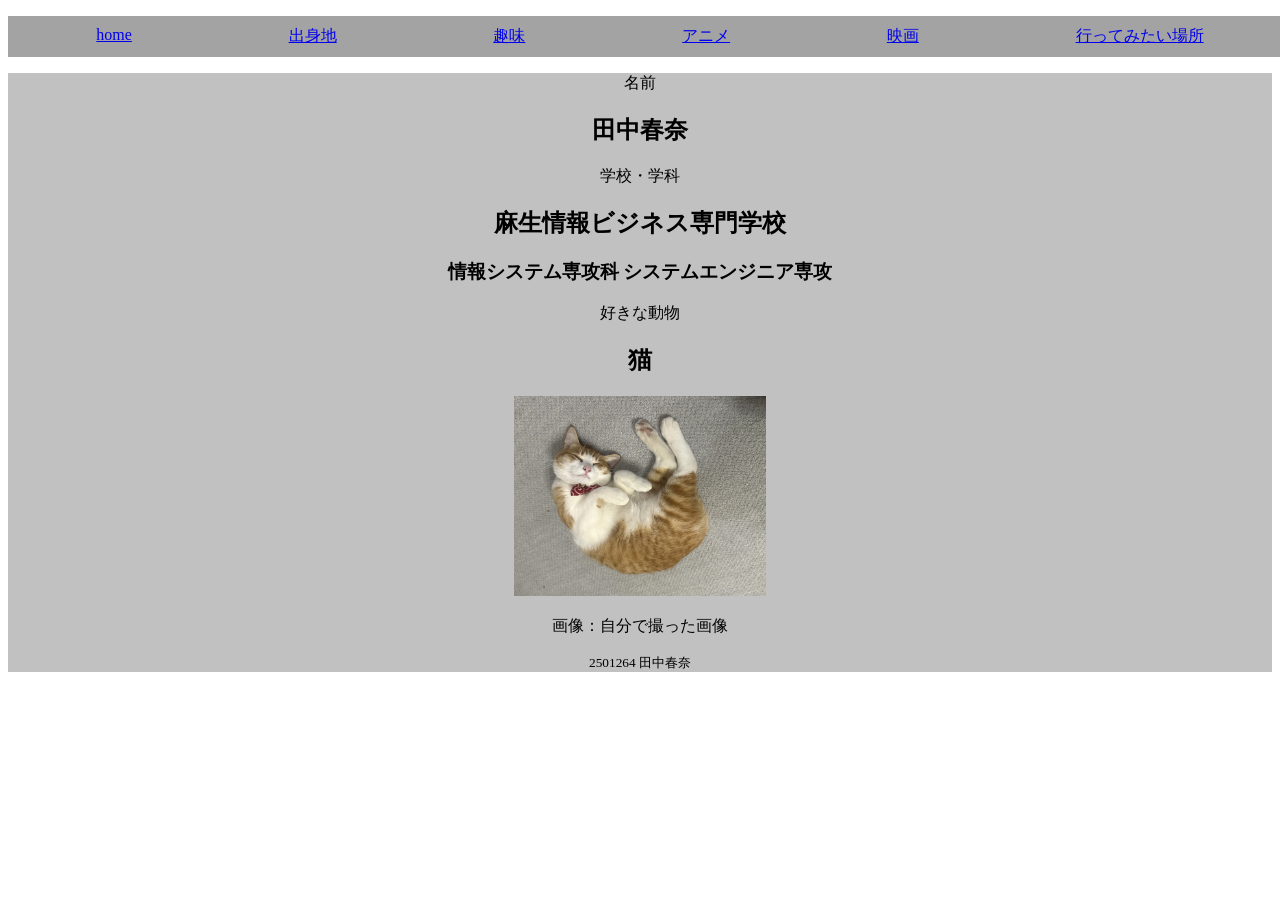
==== 28/home.html @ a103c79b "Add files via upload" ====
<!DOCTYPE html>
<html>
    <head>
        <link href="style.css" rel="stylesheet" type="text/css">
        <title>自己紹介</title>
    </head>
    <body>
        <nav>
            <ul id="nav_div">
                <li><a href="home.html">home</a></li>
                <li><a href="出身地.html">出身地</a></li>
                <li><a href="趣味.html">趣味</a></li>
                <li><a href="anime.html">アニメ</a></li>
                <li><a href="映画.html">映画</a></li>
                <li><a href="want to go.html">行ってみたい場所</a></li>
            </ul>    
        </nav>
        <div class="div_home">
            名前
            <h2>田中春奈</h2>
            学校・学科<br>
            <h2>麻生情報ビジネス専門学校</h2>
            <h3>情報システム専攻科
            システムエンジニア専攻</h3>
            好きな動物
            <h2>猫</h2>
            <img src="image/Image.jpg"><br>
            <p>画像：自分で撮った画像</p>
            <small>2501264 田中春奈</small>
        </div>
    </body>
</html>
---- 28/style.css ----
#nav_div{
    width: 100%;
    padding: 10px;
    background-color: #a3a3a3;
    display: flex;
    justify-content: space-around;
    list-style: none;
}
nav ul :hover{
    background-color: black;
    color: white;
}
.div_home{
    background-color:#c1c1c1;
    text-align: center;
}
.hometown{
    text-align: center;
}
img{
    width: 20%;
}
.anime_div{
    display: flex;
    justify-content: space-between;
    flex-wrap: wrap;
}
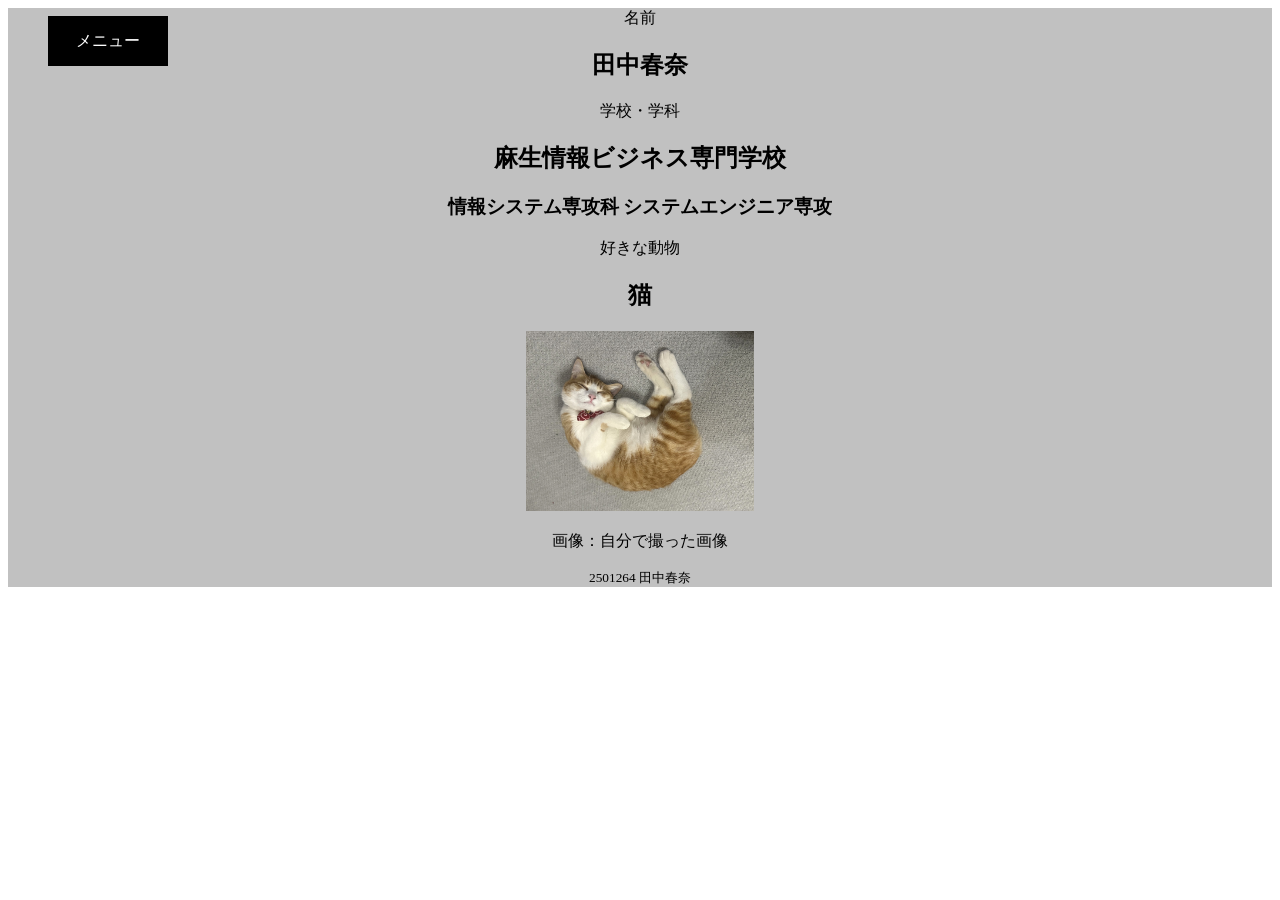
==== commit f53fd798: "Add files via upload" ====
--- a/28/home.html
+++ b/28/home.html
@@ -5,15 +5,32 @@
         <title>自己紹介</title>
     </head>
     <body>
-        <nav>
-            <ul id="nav_div">
-                <li><a href="home.html">home</a></li>
-                <li><a href="出身地.html">出身地</a></li>
-                <li><a href="趣味.html">趣味</a></li>
-                <li><a href="anime.html">アニメ</a></li>
-                <li><a href="映画.html">映画</a></li>
-                <li><a href="want to go.html">行ってみたい場所</a></li>
-            </ul>    
+        <nav class="menu-item">
+            <ul class="menu-list">
+                <li class="menu-item drop-menu">
+                    <a href="home.html">メニュー</a>
+                    <ul class="drop-menu-list">
+                        <li class="drop-menu-item">
+                            <a href="home.html">home</a>
+                        </li>
+                        <li class="drop-menu-item">
+                            <a href="趣味.html">趣味</a>
+                        </li>
+                        <li class="drop-menu-item">
+                            <a href="出身地.html">出身地</a>
+                        </li>
+                        <li class="drop-menu-item">
+                            <a href="映画.html">映画</a>
+                        </li>
+                        <li class="drop-menu-item">
+                            <a href="anime.html">アニメ</a>
+                        </li>
+                        <li class="drop-menu-item">
+                            <a href="want to go.html">行ってみたい場所</a>
+                        </li>
+                    </ul>
+                </li>
+            </ul>
         </nav>
         <div class="div_home">
             名前
--- a/28/style.css
+++ b/28/style.css
@@ -1,14 +1,51 @@
-#nav_div{
-    width: 100%;
-    padding: 10px;
-    background-color: #a3a3a3;
+.nav-menu {
+    background-color: black;
+    color: #ffffff;
+}
+.menu-list{
+    position: fixed;
+    top: 0;
+}
+.menu-item {
+    background-color: black;
+    width: 120px;
+}
+.menu-item:hover {
+    background-color: #696969;
+}
+.menu-item:hover .drop-menu-list {
+  transform: scaleY(1);
+}
+.menu-item a {
+    align-items: center;
+    color: #fff; 
     display: flex;
-    justify-content: space-around;
+    justify-content: center;
+    text-decoration: none; 
+    width: 120px;
+    height: 50px;
+}
+.drop-menu {
+    position: relative;
     list-style: none;
 }
-nav ul :hover{
-    background-color: black;
-    color: white;
+.drop-menu-list {
+    position: absolute;
+    left: 0;
+    top: 100%;
+    transform-origin: center top;
+    transform: scaleY(0);
+    transition: transform .3s;
+    list-style: none;
+}
+.drop-menu-item {
+    padding: 10px;
+    background-color: #696969;
+    white-space: nowrap;
+}
+.drop-menu-item :hover{
+    background-color: #ffffff;
+    color: black;
 }
 .div_home{
     background-color:#c1c1c1;
@@ -18,10 +55,58 @@
     text-align: center;
 }
 img{
-    width: 20%;
+    width: 18%;
 }
 .anime_div{
-    display: flex;
-    justify-content: space-between;
-    flex-wrap: wrap;
+    align-items: center;
+    width: 100%;
+    background-color: #faf0c3;
+    color: #333;
+    margin: 10px;
+    padding: 20px;
+    text-align: center;
+    box-sizing: border-box;
+}
+.anime_div p{
+    font-size: 50%;
+}
+.anime_div li{
+    list-style: none;
+}
+.content_div{
+    text-align: center;
+}
+.hobby_div{
+    text-align: center;
+}
+.move_div{
+    text-align: center;
+}
+.move_div img{
+    width: 80%;
+}
+.story_div{
+    width: 80%;
+    align-items: center;
+    width: 100%;
+    background-color: #bde88d;
+    color: #333;
+    margin: 10px;
+    padding: 20px;
+    text-align: center;
+    box-sizing: border-box;
+}
+.country_div{
+    width: 80%;
+    align-items: center;
+    width: 100%;
+    background-color: #a1a1a1;
+    color: #333;
+    margin: 10px;
+    padding: 20px;
+    text-align: center;
+    box-sizing: border-box;
+}
+.country_div img{
+    width: 50%;
 }
